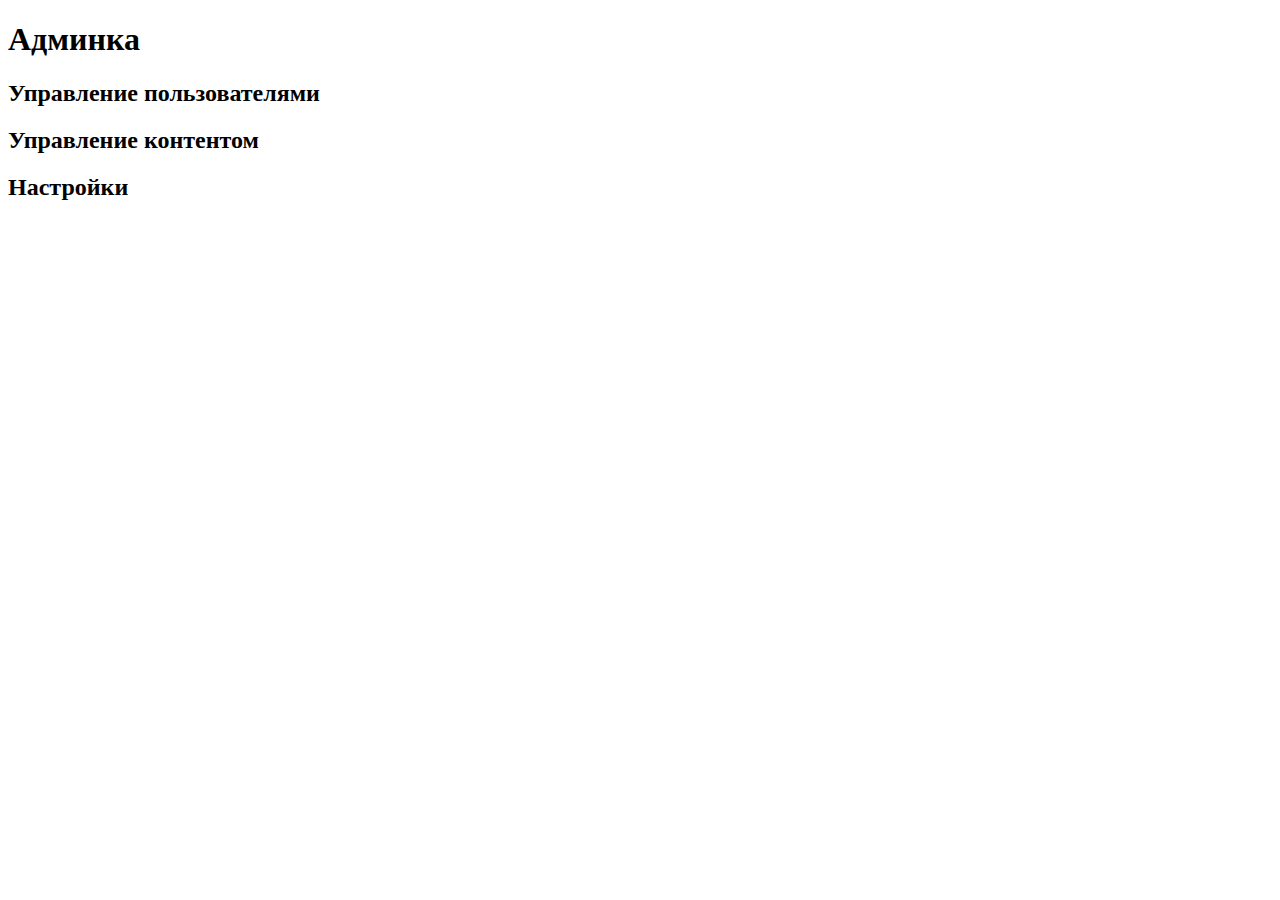
==== ConsoleApp1/static/admin/index.html @ d1e09469 "Добавьте файлы проекта." ====
<!DOCTYPE html>
<html lang="ru">
<head>
    <meta http-equiv="content-type" content="text/html; charset=UTF-8" />
    <title>Админка</title>
</head>
<body>
    <div class="container">
        <h1>Админка</h1>
        <div class="row">
            <div class="col-md-4">
                <h2>Управление пользователями</h2>
                <!-- Здесь может быть форма для поиска пользователей или список пользователей -->
            </div>
            <div class="col-md-4">
                <h2>Управление контентом</h2>
                <!-- Здесь может быть форма для добавления нового контента или список существующего контента -->
            </div>
            <div class="col-md-4">
                <h2>Настройки</h2>
                <!-- Здесь может быть форма для настройки админки -->
            </div>
        </div>
    </div>
</body>
</html>
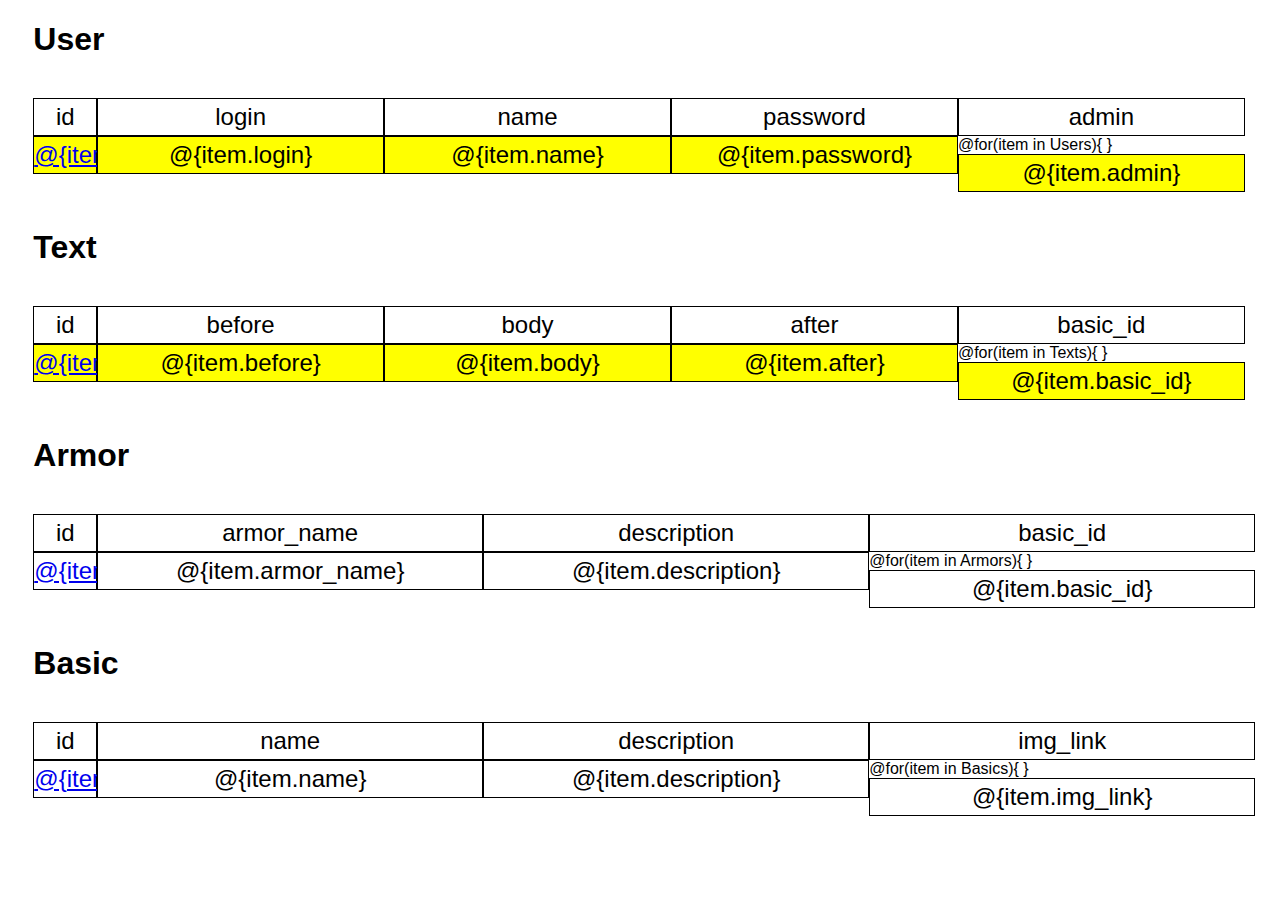
==== commit b1b2efdc: "HTTP Server done and working" ====
--- a/ConsoleApp1/static/admin/index.html
+++ b/ConsoleApp1/static/admin/index.html
@@ -1,26 +1,123 @@
 <!DOCTYPE html>
-<html lang="ru">
+<html lang="en">
 <head>
-    <meta http-equiv="content-type" content="text/html; charset=UTF-8" />
+    <meta charset="UTF-8">
     <title>Админка</title>
+    <style>
+        .inb {
+            padding:10px;
+            border:0;
+            box-shadow:0 0 15px 4px rgba(0,0,0,0.06);
+            border-radius:10px;
+            font-size: 20px;
+        }
+        .block_fl {
+            float: left; /*Задаем обтекание*/
+            line-height: 1.5;/*Высота строки + верт. центрирования текста*/
+            font-size: 24px;
+            background: yellow;
+            color: black;
+            width: 23%; /*Фиксируем ширину блока*/
+            border: 1px solid black;
+            text-align: center; /*Центрируем текст по горизонтали*/
+        }
+        .id_width {
+            width: 5%
+        }
+        .f4_width {
+            width: 31%
+        }
+        .fcolor {
+            background: white;
+        }
+        .main {
+            display: block;
+            margin-left: 2%;
+            margin-top: 1%;
+            margin-right: auto;
+        }
+        .text {
+            text-decoration: none;
+            font-stretch: condensed;
+            font-family: arial;
+        }
+        .btn {
+            padding-left: 20px;
+            padding-top: 10px;
+            padding-right: 20px;
+            padding-bottom: 10px;
+
+            text-align: center;
+            font-size: 16px;
+
+            border-radius: 5px;
+            border: none;
+
+            background-color: cadetblue;
+
+            box-shadow:0 0 15px 4px rgba(0,0,0,0.06);
+        }
+        .btn:hover{background-color: cornflowerblue;}
+        .btn:active{box-shadow:0 0 15px 4px rgba(0,0,0,0.3);}
+    </style>
+
 </head>
 <body>
-    <div class="container">
-        <h1>Админка</h1>
-        <div class="row">
-            <div class="col-md-4">
-                <h2>Управление пользователями</h2>
-                <!-- Здесь может быть форма для поиска пользователей или список пользователей -->
-            </div>
-            <div class="col-md-4">
-                <h2>Управление контентом</h2>
-                <!-- Здесь может быть форма для добавления нового контента или список существующего контента -->
-            </div>
-            <div class="col-md-4">
-                <h2>Настройки</h2>
-                <!-- Здесь может быть форма для настройки админки -->
-            </div>
-        </div>
+<div class = "main text">
+
+
+
+    <div>
+    <h1>User</h1><br>
+    <div>
+        <div class="block_fl id_width fcolor">id</div>
+        <div class="block_fl fcolor">login</div>
+        <div class="block_fl fcolor">name</div>
+        <div class="block_fl fcolor">password</div>
+        <div class="block_fl fcolor">admin</div>
     </div>
+    @for(item in Users){ <div class="block_fl id_width"><a href="/admin/user/">@{item.user_id}</a></div><div class="block_fl">@{item.login}</div><div class="block_fl">@{item.name}</div><div class="block_fl">@{item.password}</div><div class="block_fl">@{item.admin}</div>}
+
+    <br><br>
+    </div>
+    <div><br><br>
+    <h1>Text</h1><br>
+    <div>
+        <div class="block_fl id_width fcolor">id</div>
+        <div class="block_fl fcolor">before</div>
+        <div class="block_fl fcolor">body</div>
+        <div class="block_fl fcolor">after</div>
+        <div class="block_fl fcolor">basic_id</div>
+    </div>
+    @for(item in Texts){ <div class="block_fl id_width"><a href="/admin/text/">@{item.text_id}</a></div><div class="block_fl">@{item.before}</div><div class="block_fl">@{item.body}</div><div class="block_fl">@{item.after}</div><div class="block_fl">@{item.basic_id}</div>}
+
+    <br><br>
+    </div>
+    <div><br><br>
+    <h1>Armor</h1><br>
+    <div>
+        <div class="block_fl id_width fcolor">id</div>
+        <div class="block_fl fcolor f4_width">armor_name</div>
+        <div class="block_fl fcolor f4_width">description</div>
+        <div class="block_fl fcolor f4_width">basic_id</div>
+    </div>
+    @for(item in Armors){ <div class="block_fl id_width fcolor"><a href="/admin/armor/">@{item.armor_id}</a></div><div class="block_fl fcolor f4_width">@{item.armor_name}</div><div class="block_fl fcolor f4_width">@{item.description}</div><div class="block_fl fcolor f4_width">@{item.basic_id}</div>}
+
+    <br><br>
+    </div>
+    <div>
+    <br><br>
+    <h1>Basic</h1><br>
+    <div>
+        <div class="block_fl id_width fcolor">id</div>
+        <div class="block_fl fcolor f4_width">name</div>
+        <div class="block_fl fcolor f4_width">description</div>
+        <div class="block_fl fcolor f4_width">img_link</div>
+    </div>
+    @for(item in Basics){ <div class="block_fl id_width fcolor"><a href="/admin/basic/">@{item.basic_id}</a></div><div class="block_fl fcolor f4_width">@{item.name}</div><div class="block_fl fcolor f4_width">@{item.description}</div><div class="block_fl fcolor f4_width">@{item.img_link}</div>}
+
+    <br><br>
+    </div>
+</div>
 </body>
-</html>
+</html>